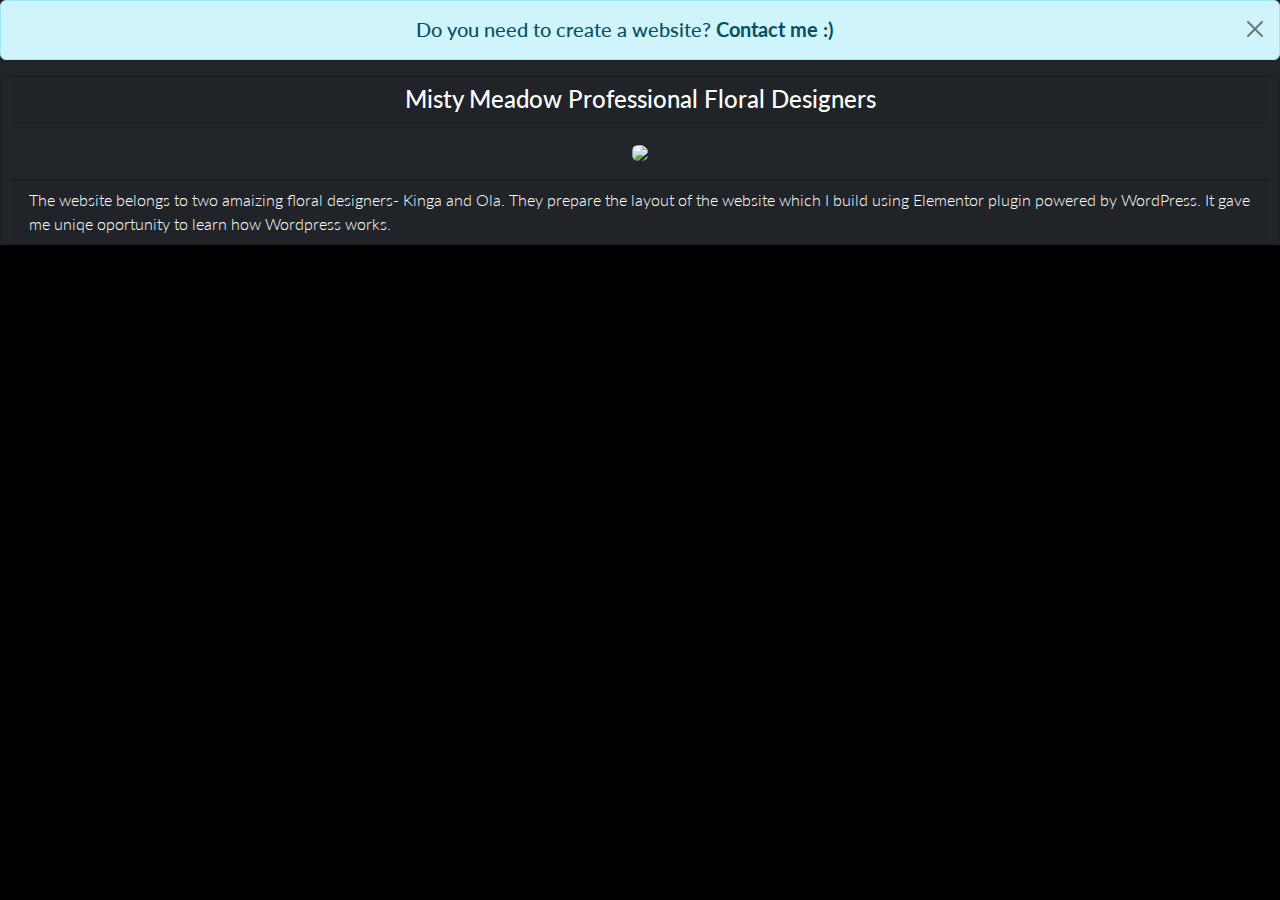
==== portfolio.html @ 335cb3e9 "Bootstrap 2nd version" ====
<!DOCTYPE html>
<html lang="eng">

<head>
    <title>Marta Kisiel</title>
    <link rel="icon" type="/images/x-icon" href="./images/favicon.png">
    <meta charset="utf-8">
    <meta name="viewport" content="width=device-width, initial-scale=1">
    <!-- Bootstrap links -->
    <link href="https://cdn.jsdelivr.net/npm/bootstrap@5.2.3/dist/css/bootstrap.min.css" rel="stylesheet">
    <script src="https://cdn.jsdelivr.net/npm/bootstrap@5.2.3/dist/js/bootstrap.bundle.min.js"></script>
    <!-- CSS links -->
    <link href="./style/style.css" rel="stylesheet">
    <link rel="preconnect" href="https://fonts.googleapis.com">
    <link rel="preconnect" href="https://fonts.gstatic.com" crossorigin>
    <link href="https://fonts.googleapis.com/css2?family=Lato:wght@300;400&display=swap" rel="stylesheet">
    <link rel="preconnect" href="https://fonts.googleapis.com">
    <link rel="preconnect" href="https://fonts.gstatic.com" crossorigin>
    <link href="https://fonts.googleapis.com/css2?family=Lato&display=swap" rel="stylesheet">
    <!--headings - h1, summary - fs-4, sub-headings - h3, text - fs-6-->
</head>

<body>

    <div class="container-fluid text-bg-dark">
        <div class="row sticky-top">
            <div class="alert alert-info alert-dismissible text-center">
                <button type="button" class="btn-close" data-bs-dismiss="alert"></button><a
                    href="mailto:marta.kisiel91@gmail.com" class="text-decoration-none h5">Do you need to create a
                    website? <strong> Contact me :) </strong></a>
            </div>

            <!--Portfolio: each website given as separate card with header and footer -->
            <div class="card text-bg-dark text-center">
                <div class="card-header h4">Misty Meadow Professional Floral Designers</div>
                <div class="card-body"><a href="https://misty-meadow.com/"><img class="img-fluid rounded"
                            src="D:\frontend\web-projects\CV\images\mmf-baner.JPG" width="800px" height="auto"></a>
                </div>
                <div class="card-footer text-start fw-light">The website belongs to two amaizing floral designers- Kinga and Ola. They prepare the layout of the website which I build using Elementor plugin powered by WordPress. It gave me uniqe oportunity to learn how Wordpress works.
                </div>
            </div>
        </div>
    </div>
</body>

</html>
---- style/style.css ----
body{
    background-color: black;
    font-family: 'lato';
    color: aliceblue;
}
.imgProfile{
    max-width: 200px;
    max-height: auto;
}
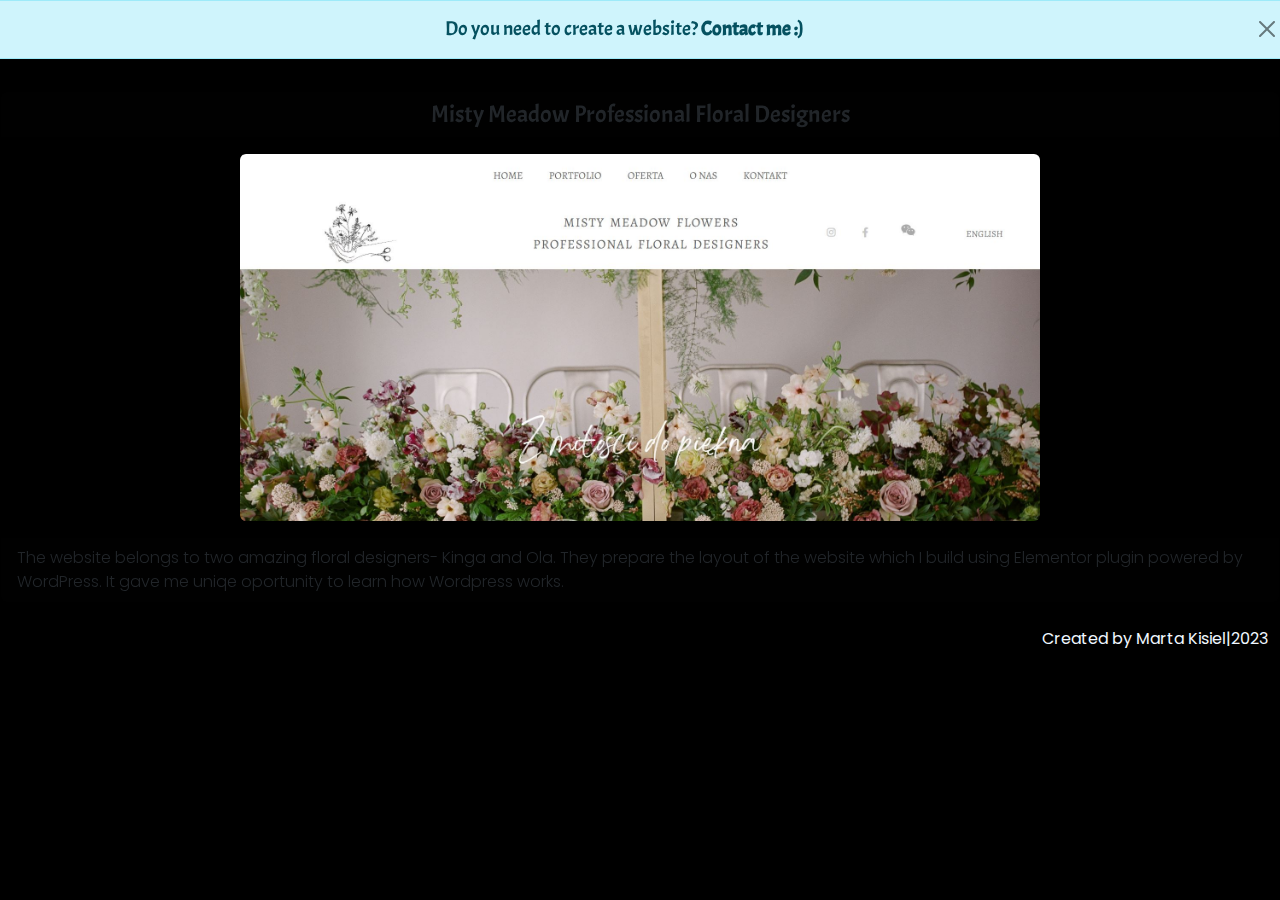
==== commit c84170bd: "Bootstrap version: new CSS class new fonts" ====
--- a/portfolio.html
+++ b/portfolio.html
@@ -11,36 +11,38 @@
     <script src="https://cdn.jsdelivr.net/npm/bootstrap@5.2.3/dist/js/bootstrap.bundle.min.js"></script>
     <!-- CSS links -->
     <link href="./style/style.css" rel="stylesheet">
+    <!--Fonts-->
     <link rel="preconnect" href="https://fonts.googleapis.com">
     <link rel="preconnect" href="https://fonts.gstatic.com" crossorigin>
-    <link href="https://fonts.googleapis.com/css2?family=Lato:wght@300;400&display=swap" rel="stylesheet">
-    <link rel="preconnect" href="https://fonts.googleapis.com">
-    <link rel="preconnect" href="https://fonts.gstatic.com" crossorigin>
-    <link href="https://fonts.googleapis.com/css2?family=Lato&display=swap" rel="stylesheet">
+    <link
+        href="https://fonts.googleapis.com/css2?family=Acme&family=Be+Vietnam+Pro:wght@300&family=Cantarell&family=Capriola&family=Geo&family=Lato:wght@300;400&family=Lexend:wght@300&family=Marcellus&family=Play&family=Poppins:wght@300;400&family=Sofia+Sans+Semi+Condensed:wght@300&family=Syncopate&family=Syne&display=swap"
+        rel="stylesheet">
     <!--headings - h1, summary - fs-4, sub-headings - h3, text - fs-6-->
 </head>
 
 <body>
 
-    <div class="container-fluid text-bg-dark">
-        <div class="row sticky-top">
-            <div class="alert alert-info alert-dismissible text-center">
-                <button type="button" class="btn-close" data-bs-dismiss="alert"></button><a
-                    href="mailto:marta.kisiel91@gmail.com" class="text-decoration-none h5">Do you need to create a
-                    website? <strong> Contact me :) </strong></a>
+    <div class="row sticky-top">
+        <div class="alert alert-info alert-dismissible text-center">
+            <button type="button" class="btn-close" data-bs-dismiss="alert"></button><a
+                href="mailto:marta.kisiel91@gmail.com" class="text-decoration-none h5">Do you need to create a
+                website? <strong> Contact me :) </strong></a>
+        </div>
+
+        <!--Portfolio: each website given as separate card with header and footer -->
+        <div class="card cardBG text-center mt-3">
+            <div class="card-header h4">Misty Meadow Professional Floral Designers</div>
+            <div class="card-body"><a href="https://misty-meadow.com/"><img class="img-fluid rounded imgPortfolio"
+                        src="./images/mmf-baner.JPG"></a>
             </div>
-
-            <!--Portfolio: each website given as separate card with header and footer -->
-            <div class="card text-bg-dark text-center">
-                <div class="card-header h4">Misty Meadow Professional Floral Designers</div>
-                <div class="card-body"><a href="https://misty-meadow.com/"><img class="img-fluid rounded"
-                            src="D:\frontend\web-projects\CV\images\mmf-baner.JPG" width="800px" height="auto"></a>
-                </div>
-                <div class="card-footer text-start fw-light">The website belongs to two amaizing floral designers- Kinga and Ola. They prepare the layout of the website which I build using Elementor plugin powered by WordPress. It gave me uniqe oportunity to learn how Wordpress works.
-                </div>
+            <div class="card-footer text-start fw-light">The website belongs to two amazing floral designers- Kinga
+                and Ola. They prepare the layout of the website which I build using Elementor plugin powered by
+                WordPress. It gave me uniqe oportunity to learn how Wordpress works.
             </div>
         </div>
     </div>
+    <!--footer-->
+    <div class="container-fluid fs-6 text-end mb-2 mt-4 footerText">Created by Marta Kisiel|2023</div>
 </body>
 
 </html>--- a/style/style.css
+++ b/style/style.css
@@ -1,9 +1,33 @@
 body{
+    background-color: rgb(0, 0, 0);
+    font-family: 'Poppins';
+    color: aliceblue;
+}
+.h1,.h2,.h3,.h4,.h5,.h6{
+    font-family: 'acme';
+}
+.cardBG{
     background-color: black;
-    font-family: 'lato';
-    color: aliceblue;
 }
 .imgProfile{
     max-width: 200px;
     max-height: auto;
 }
+.imgClipart{
+    max-height: 20px;
+    max-width: auto;
+}
+.imgPortfolio{
+    width:800px;
+    height:auto;
+}
+.footerText{
+    font-family:'poppins';
+    font-size: 5px;
+}
+.center {
+    display: flex;
+    justify-content: center;
+    align-items: center;
+
+  }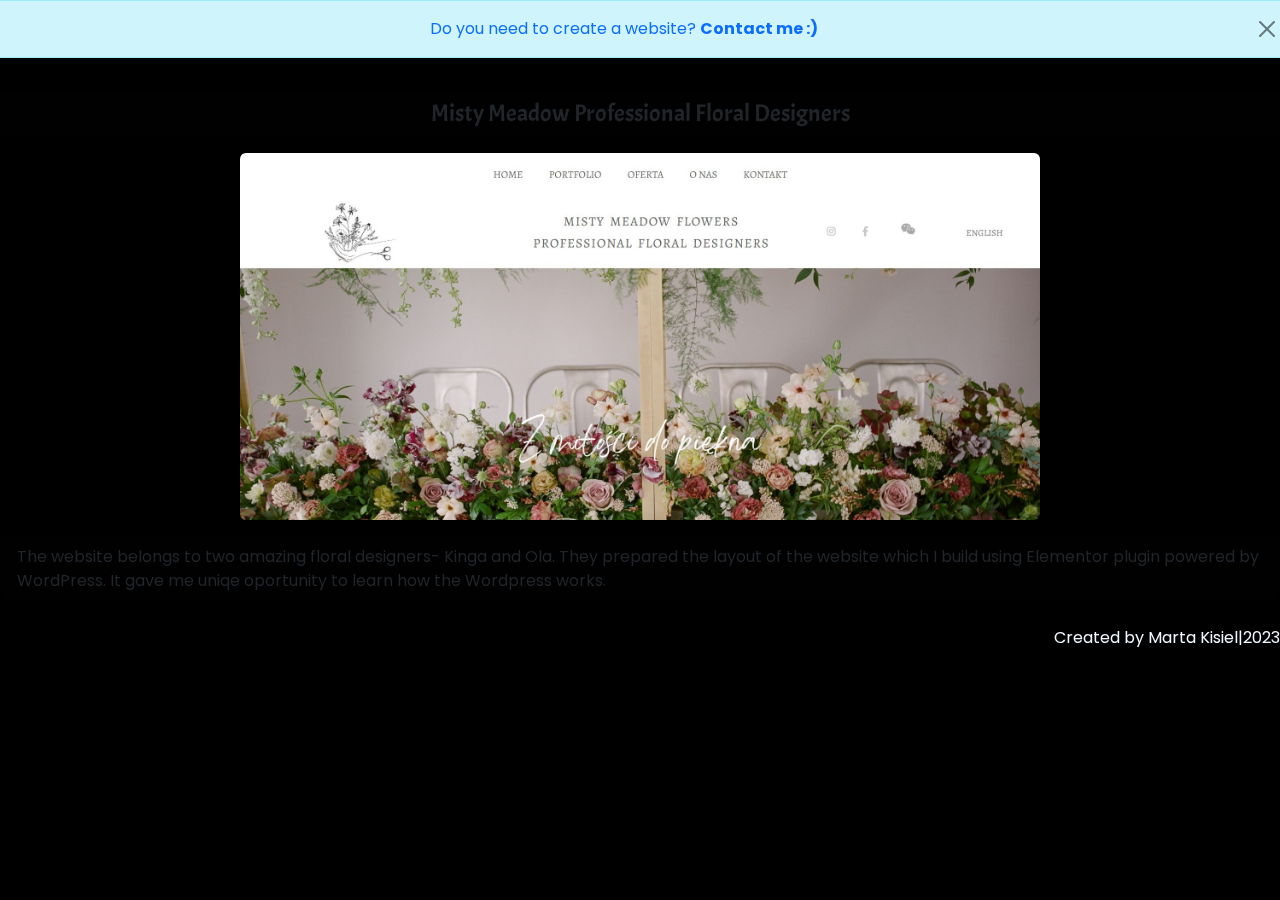
==== commit e515859c: "layout more SEO-friendly" ====
--- a/portfolio.html
+++ b/portfolio.html
@@ -2,7 +2,7 @@
 <html lang="eng">
 
 <head>
-    <title>Marta Kisiel</title>
+    <title>Marta Kisiel- portfolio of created websites</title>
     <link rel="icon" type="/images/x-icon" href="./images/favicon.png">
     <meta charset="utf-8">
     <meta name="viewport" content="width=device-width, initial-scale=1">
@@ -25,22 +25,22 @@
     <div class="row sticky-top">
         <div class="alert alert-info alert-dismissible text-center">
             <button type="button" class="btn-close" data-bs-dismiss="alert"></button><a
-                href="mailto:marta.kisiel91@gmail.com" class="text-decoration-none h5">Do you need to create a
+                href="mailto:marta.kisiel91@gmail.com" class="text-decoration-none text">Do you need to create a
                 website? <strong> Contact me :) </strong></a>
         </div>
-
+    <section>
         <!--Portfolio: each website given as separate card with header and footer -->
         <div class="card cardBG text-center mt-3">
             <div class="card-header h4">Misty Meadow Professional Floral Designers</div>
             <div class="card-body"><a href="https://misty-meadow.com/"><img class="img-fluid rounded imgPortfolio"
                         src="./images/mmf-baner.JPG"></a>
             </div>
-            <div class="card-footer text-start fw-light">The website belongs to two amazing floral designers- Kinga
-                and Ola. They prepare the layout of the website which I build using Elementor plugin powered by
-                WordPress. It gave me uniqe oportunity to learn how Wordpress works.
+            <div class="card-footer text-start">The website belongs to two amazing floral designers- Kinga
+                and Ola. They prepared the layout of the website which I build using Elementor plugin powered by
+                WordPress. It gave me uniqe oportunity to learn how the Wordpress works.
             </div>
         </div>
-    </div>
+    </section>
     <!--footer-->
     <div class="container-fluid fs-6 text-end mb-2 mt-4 footerText">Created by Marta Kisiel|2023</div>
 </body>
--- a/style/style.css
+++ b/style/style.css
@@ -1,33 +1,81 @@
-body{
+body {
     background-color: rgb(0, 0, 0);
     font-family: 'Poppins';
     color: aliceblue;
 }
-.h1,.h2,.h3,.h4,.h5,.h6{
+.text{
+    font-family: 'Poppins';
+}
+
+.h1,
+.h2,
+.h3,
+.h4,
+.h5,
+.h6 {
     font-family: 'acme';
 }
-.cardBG{
+ .cardBG {
     background-color: black;
 }
-.imgProfile{
+
+.cardGalery {
+    width: 20rem;
+    justify-content: center;
+} 
+
+.imgProfile {
     max-width: 200px;
     max-height: auto;
 }
-.imgClipart{
+
+.imgClipart {
     max-height: 20px;
     max-width: auto;
 }
-.imgPortfolio{
-    width:800px;
-    height:auto;
+
+.imgPortfolio {
+    width: 800px;
+    height: auto;
 }
-.footerText{
-    font-family:'poppins';
+
+ .imgGaleryFront {
+    max-width: 400px;
+    max-height: auto;
+} 
+
+.headGalery {
+
+    height: 150px;
+    width: 100%;
+    font-family: 'poppins';
+    font-size: 80px;
+    margin-bottom: 10px;
+    justify-content: center;
+
+}
+
+.headAlbum {
+    background-image: image(./galery/IMG_9027.JPG);
+    background-repeat: no-repeat;
+    background-position: bottom;
+    background-attachment: fixed;
+    /*jest duża róznica miedzy fixed i scroll*/
+    height: 150px;
+    width: 100%;
+    font-family: 'poppins';
+    font-size: 80px;
+
+} */
+
+.footerText {
+    font-family: 'poppins';
     font-size: 5px;
 }
+
 .center {
     display: flex;
     justify-content: center;
     align-items: center;
 
-  }+}